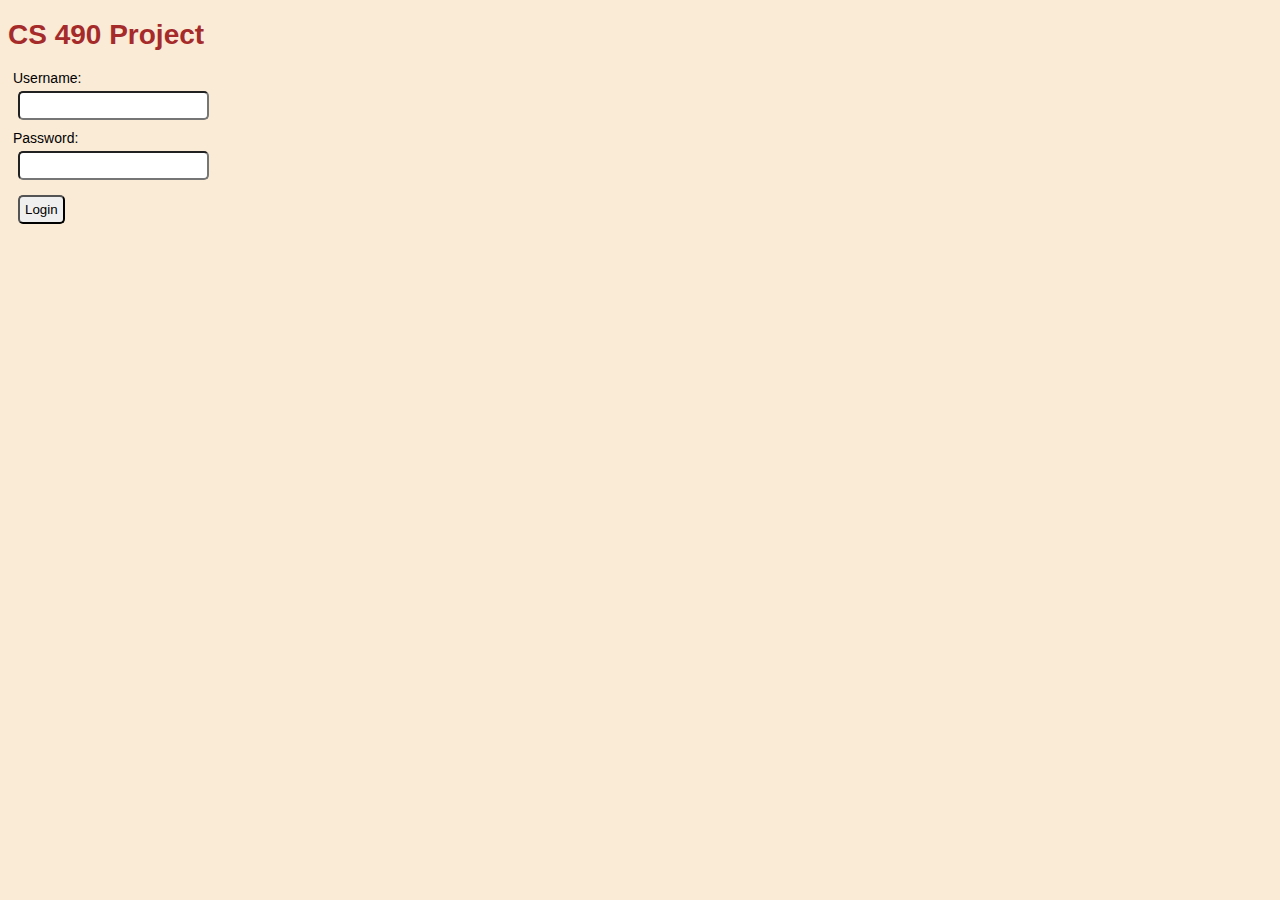
==== front/index.html @ b8c0a5a4 "added tables from js unit tests (qUnit)" ====
<!DOCTYPE html>
<html>
    
    <head>
        <title>CS 490 Project Login</title>
        <meta charset="UTF-8">
        <meta name="viewport" content="width=device-width, initial-scale=1.0">
        <link rel="stylesheet" href="cs490.css">
    </head>
    
    <body>
        
        <h1>CS 490 Project</h1>
        
        <div class="login">
            
            <form action="login.php" id="login-form">
                <div class="field">
                    <label for="ucid">Username:</label>
                    <input type="text" id="ucid" value="" />
                </div>
                <div class="field">
                    <label for="pass">Password:</label>
                    <input type="password" id="pass" value="" />
                </div>
                <div class="field">
                <input type="button" id="login" value="Login" onclick="postLogin()" />
                </div>
            </form>
            
        </div>
        
        <script type="text/javascript" src="cs490.js"></script> 
            
        <script type="text/javascript">

            // shows an error on the current page.
            function showError( error ) {

                alert( "Error: " + error );

            }

            function postLogin() {

                // grab the form
                var loginForm = document.getElementById( "login-form" );

                // pull out the input fields and create a request object
                var formFields = {
                    "ucid": loginForm.elements[ "ucid" ].value,
                    "pass": loginForm.elements[ "pass" ].value
                };

                // create a json string from the request object
                var json = JSON.stringify( formFields );

                //alert( json );

                // create a request object
                var request = new XMLHttpRequest();

                // attach a state change handler
                request.onreadystatechange = function() {

                    // if the request is done
                    if ( request.readyState === XMLHttpRequest.DONE ) {

                        if ( request.status === 200 ) {

                            var response = request.response;

                            alert( response );

                            var results = JSON.parse( response );

                            if ( results.length === 1 ) {
                                alert( "logged in " + results[0] );
                                var user = results[ 0 ];
                                if ( user.privelege === 'I' ) {
                                    setInstructorCookies( user.id, user.ucid );
                                    document.location = 'instructor.html';
                                }
                                else if ( user.privelege === 'S' ) {
                                    setStudentCookies( user.id, user.ucid );
                                    document.location = 'student.html';
                                }
                            }
                            else {
                                showError( "unauthorized" );
                            }

                        }
                        else {

                            showError( "Status Code " + request.status + ", " + request.statusText + " '" + request.response + "'" );

                        }

                    }

                };

                // open the request
                request.open( "POST", loginForm.action, true );

                // set the type
                request.setRequestHeader( "Content-Type", "application/json" );

                // send the data
                request.send( json );

            }

        </script>
    
    </body>
    
</html>
---- front/cs490.css ----
body {
    background-color: antiquewhite;
    font: 14px arial, sans-serif;
}

h1 {
    color: brown;
}

label {
    width: 320px;
}

input {
    margin: 5px;
    padding: 5px;
    border-radius: 5px;
    border-width: 2px;
}

.loginform {
    width: 320px;
    margin: 4px;
    padding: 10px;
    border-style: solid;
    border-width: 2px;
    border-color: burlywood;
    border-radius: 10px;
}

.field {
    margin: 5px;
}

.login {
    width: 80px;
}
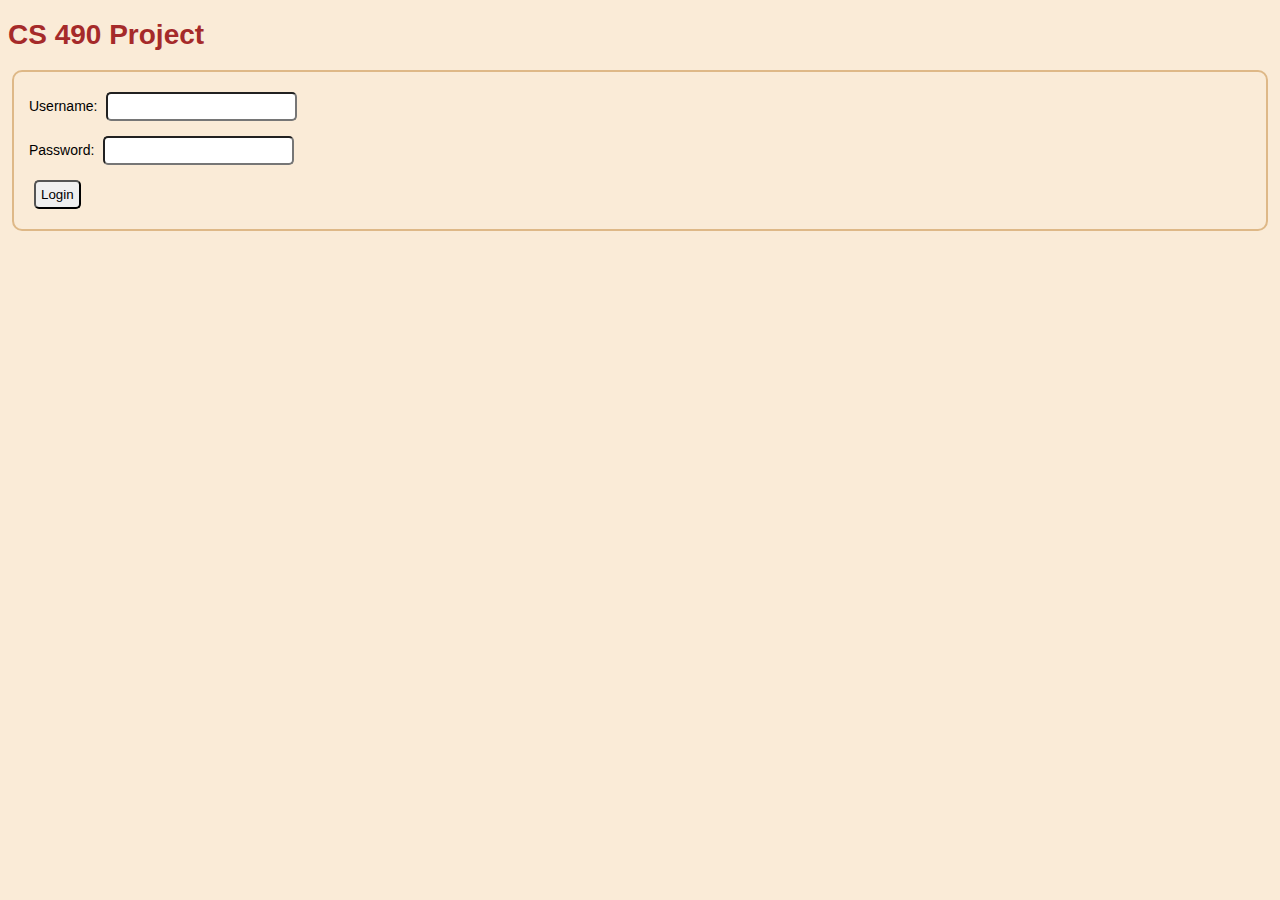
==== commit e3944b73: "instructor done" ====
--- a/front/index.html
+++ b/front/index.html
@@ -12,9 +12,9 @@
         
         <h1>CS 490 Project</h1>
         
-        <div class="login">
+        <div class="login-form">
             
-            <form action="login.php" id="login-form">
+            <form action="login.php" id="form">
                 <div class="field">
                     <label for="ucid">Username:</label>
                     <input type="text" id="ucid" value="" />
@@ -30,7 +30,8 @@
             
         </div>
         
-        <script type="text/javascript" src="cs490.js"></script> 
+        <script type="text/javascript" src="js/cs490.js"></script> 
+        <script type="text/javascript" src="js/cookies.js"></script> 
             
         <script type="text/javascript">
 
@@ -48,8 +49,8 @@
 
                 // pull out the input fields and create a request object
                 var formFields = {
-                    "ucid": loginForm.elements[ "ucid" ].value,
-                    "pass": loginForm.elements[ "pass" ].value
+                    ucid: loginForm.elements[ "ucid" ].value,
+                    pass: loginForm.elements[ "pass" ].value
                 };
 
                 // create a json string from the request object
@@ -70,20 +71,20 @@
 
                             var response = request.response;
 
-                            alert( response );
+                            //alert( response );
 
                             var results = JSON.parse( response );
 
                             if ( results.length === 1 ) {
-                                alert( "logged in " + results[0] );
+                                //alert( "logged in " + results[0] );
                                 var user = results[ 0 ];
                                 if ( user.privelege === 'I' ) {
-                                    setInstructorCookies( user.id, user.ucid );
-                                    document.location = 'instructor.html';
+                                    saveInstructor( user );
+                                    document.location = './instructor';
                                 }
                                 else if ( user.privelege === 'S' ) {
-                                    setStudentCookies( user.id, user.ucid );
-                                    document.location = 'student.html';
+                                    saveStudent( user );
+                                    document.location = './student';
                                 }
                             }
                             else {
--- a/front/cs490.css
+++ b/front/cs490.css
@@ -1,3 +1,16 @@
+.field {
+    margin: 5px;
+}
+
+.login {
+    width: 120px;
+}
+
+.error {
+    color: firebrick;
+    font-weight: bold;
+}
+
 body {
     background-color: antiquewhite;
     font: 14px arial, sans-serif;
@@ -18,8 +31,7 @@
     border-width: 2px;
 }
 
-.loginform {
-    width: 320px;
+form {
     margin: 4px;
     padding: 10px;
     border-style: solid;
@@ -28,10 +40,26 @@
     border-radius: 10px;
 }
 
-.field {
-    margin: 5px;
+td {
+    margin: 2px;
+    padding: 2px;
 }
 
-.login {
-    width: 80px;
+form .login-form {
+    width: 320px;
 }
+
+.arg {
+    width: 50px;
+}
+
+.qcol {
+    width: 60%;
+    display: block;
+    float: left;
+}
+
+.ecol {
+    display: block;
+    float: left;
+}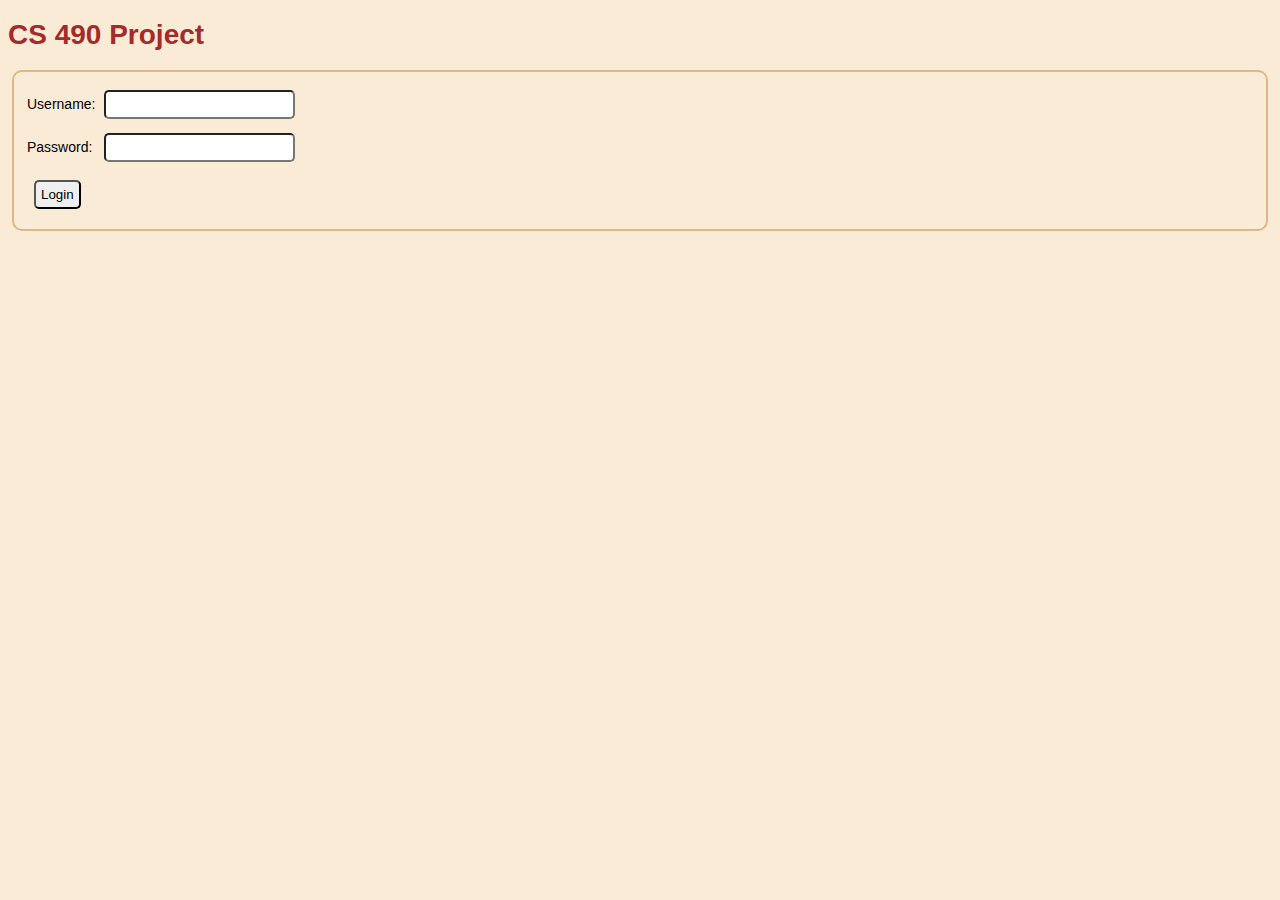
==== commit f3ca0a69: "saving scores" ====
--- a/front/index.html
+++ b/front/index.html
@@ -12,104 +12,92 @@
         
         <h1>CS 490 Project</h1>
         
-        <div class="login-form">
+        <div>
             
-            <form action="login.php" id="form">
+            <form action="login.php" id="login-form">
+                
+                <table>
+                    <tr>
+                        <td><label for="ucid">Username:</label></td>
+                        <td><input type="text" id="ucid" value="" /></td>
+                    </tr>
+                    <tr>
+                        <td><label for="pass">Password:</label></td>
+                        <td><input type="password" id="pass" value="" /></td>
+                    </tr>
+                </table>
+                
                 <div class="field">
-                    <label for="ucid">Username:</label>
-                    <input type="text" id="ucid" value="" />
                 </div>
+                
                 <div class="field">
-                    <label for="pass">Password:</label>
-                    <input type="password" id="pass" value="" />
                 </div>
+                
                 <div class="field">
                 <input type="button" id="login" value="Login" onclick="postLogin()" />
                 </div>
+                
+                <div>
+                    <label class="error" id="pass-error"></label>
+                    <label class="error" id="ucid-error"></label>
+                </div>
+
+                
             </form>
             
         </div>
         
-        <script type="text/javascript" src="js/cs490.js"></script> 
-        <script type="text/javascript" src="js/cookies.js"></script> 
+        <script type="text/javascript" src="js/cs490.js?v=r1"></script> 
+        <script type="text/javascript" src="js/cookies.js?v=r1"></script> 
+        <script type="text/javascript" src="js/http.js?v=r1"></script> 
+        <script type="text/javascript" src="js/dom.js?v=r1"></script> 
+        <script type="text/javascript" src="js/utils.js?v=r1"></script> 
+        <script type="text/javascript" src="js/bindings.js?v=r1"></script> 
+        <script type="text/javascript" src="js/ui.js?v=r1"></script> 
             
         <script type="text/javascript">
 
-            // shows an error on the current page.
-            function showError( error ) {
-
-                alert( "Error: " + error );
-
-            }
+            function onPostError( request ) {
+                showError( "pass-error", "Error: Status Code " + request.status + ", " + request.statusText + " '" + request.response + "'", 3000 );
+            };
 
             function postLogin() {
+                
+                var object = formToObjectById( "login-form" );
+                
+                var fields = [ "ucid", "pass" ];
+                
+                var verified = verifyFieldsNotBlank( object, fields );
+                
+                if ( verified ) {
+                
+                    var success = function( results ) {
 
-                // grab the form
-                var loginForm = document.getElementById( "login-form" );
+                        if ( results.length === 1 ) {
 
-                // pull out the input fields and create a request object
-                var formFields = {
-                    ucid: loginForm.elements[ "ucid" ].value,
-                    pass: loginForm.elements[ "pass" ].value
-                };
+                            var user = results[ 0 ];
 
-                // create a json string from the request object
-                var json = JSON.stringify( formFields );
-
-                //alert( json );
-
-                // create a request object
-                var request = new XMLHttpRequest();
-
-                // attach a state change handler
-                request.onreadystatechange = function() {
-
-                    // if the request is done
-                    if ( request.readyState === XMLHttpRequest.DONE ) {
-
-                        if ( request.status === 200 ) {
-
-                            var response = request.response;
-
-                            //alert( response );
-
-                            var results = JSON.parse( response );
-
-                            if ( results.length === 1 ) {
-                                //alert( "logged in " + results[0] );
-                                var user = results[ 0 ];
-                                if ( user.privelege === 'I' ) {
-                                    saveInstructor( user );
-                                    document.location = './instructor';
-                                }
-                                else if ( user.privelege === 'S' ) {
-                                    saveStudent( user );
-                                    document.location = './student';
-                                }
+                            if ( user.privelege === 'I' ) {
+                                saveInstructor( user );
+                                document.location = './instructor';
                             }
-                            else {
-                                showError( "unauthorized" );
+                            else if ( user.privelege === 'S' ) {
+                                saveStudent( user );
+                                document.location = './student';
                             }
 
                         }
                         else {
 
-                            showError( "Status Code " + request.status + ", " + request.statusText + " '" + request.response + "'" );
+                            showError( "pass-error", "Invalid username/password combination" );
 
                         }
 
-                    }
+                    };
+                    
+                    post( "login.php", object, success, onPostError );
 
-                };
-
-                // open the request
-                request.open( "POST", loginForm.action, true );
-
-                // set the type
-                request.setRequestHeader( "Content-Type", "application/json" );
-
-                // send the data
-                request.send( json );
+                }   
 
             }
 
--- a/front/cs490.css
+++ b/front/cs490.css
@@ -1,16 +1,3 @@
-.field {
-    margin: 5px;
-}
-
-.login {
-    width: 120px;
-}
-
-.error {
-    color: firebrick;
-    font-weight: bold;
-}
-
 body {
     background-color: antiquewhite;
     font: 14px arial, sans-serif;
@@ -20,11 +7,7 @@
     color: brown;
 }
 
-label {
-    width: 320px;
-}
-
-input {
+input, select, textarea {
     margin: 5px;
     padding: 5px;
     border-radius: 5px;
@@ -41,8 +24,43 @@
 }
 
 td {
-    margin: 2px;
-    padding: 2px;
+    margin-left: 2px;
+    margin-right: 2px;
+}
+
+.filter-head { 
+    /*display: table-header-group;*/
+}
+
+.filter-body {
+    /*display: block; 
+    height: 250px;       
+    overflow-y: auto;    
+    overflow-x: hidden;  */
+}
+.list {
+    display: none;
+}
+
+.field {
+    margin: 5px;
+}
+
+.login {
+    width: 120px;
+}
+
+.error {
+    color: firebrick;
+    font-weight: bold;
+}
+
+.bold {
+    font-weight: bold;
+}
+
+.left {
+    float: left;
 }
 
 form .login-form {
@@ -50,16 +68,151 @@
 }
 
 .arg {
-    width: 50px;
+    width: 75px;
+}
+
+.dropdown-list {
+    width: 85px;
+}
+
+.score { 
+    width: 20px;
+}
+
+.result {
+    width: 60px;
+}
+
+.question {
+    width: 100px;
 }
 
 .qcol {
-    width: 60%;
-    display: block;
-    float: left;
+    width: 66%;
+    display: block;
+    float: left;
+}
+
+.filter {
+    width: 100%;
 }
 
 .ecol {
     display: block;
     float: left;
-}+}
+
+.student-exam-col {
+    width: 95%;
+    display: block;
+    float: left;
+}
+
+.student-test-col {
+    display: block;
+    float: left;
+}
+
+.message-label {
+    padding: 3px;
+    font-weight: bold;
+}
+
+#cs490-examfeedback-list-header-id th {
+    text-align: left;
+}
+
+.feedback-question {
+    width: 25%;
+}
+
+.feedback-answer {
+    width: 25%;
+}
+
+.feedback-category {
+    width: 25%;
+}
+
+.feedback-correct {
+    color: limegreen;
+}
+
+.feedback-incorrect {
+    color: red;
+    font-weight: bold;
+}
+
+#cs490-testcase-current-question-id {
+    
+}
+
+#tabs {
+    border-bottom: 2px solid burlywood;
+    height: 33px;
+    margin: 0 0 10px;
+    padding-top: 5px;
+    background: wheat;
+    font-weight: bold;
+}
+
+#tabs a {
+    float: left;
+    margin-left: 2px;
+    border-radius: 10px 10px 0 0;
+    border: 2px solid burlywood;
+    border-bottom-color: antiquewhite;
+    color: darkgray;
+    height: 32px;
+    line-height: 32px;
+    padding: 0 12px;
+    text-decoration: none;
+}
+
+#tabs a:hover {
+    background: antiquewhite;
+    color: black;
+    border-color: burlywood burlywood antiquewhite;
+}
+
+#tabs a.active {
+    background: antiquewhite;
+    color: black;
+    border-color: burlywood burlywood antiquewhite;
+}
+
+#tabs a.active:hover {
+    background: antiquewhite;
+    color: black;
+    border-color: burlywood burlywood antiquewhite;
+}
+
+#tabs_data fieldset {
+    display: none;
+    border: 0;
+}
+
+#tabs_data fieldset div {
+    font-size: 14px;
+}
+
+#activity-id {
+    display: none;
+    width: 100%;
+    height: 100%;
+    z-index: 1000;
+    position: fixed;
+    margin: auto;
+    top: 0;
+    left: 0;
+    background: black;
+    opacity: 0.7;
+}
+
+#activity-background {
+    width: 128px;
+    height: 128px;
+    z-index: 10;
+    margin: auto;
+}
+
